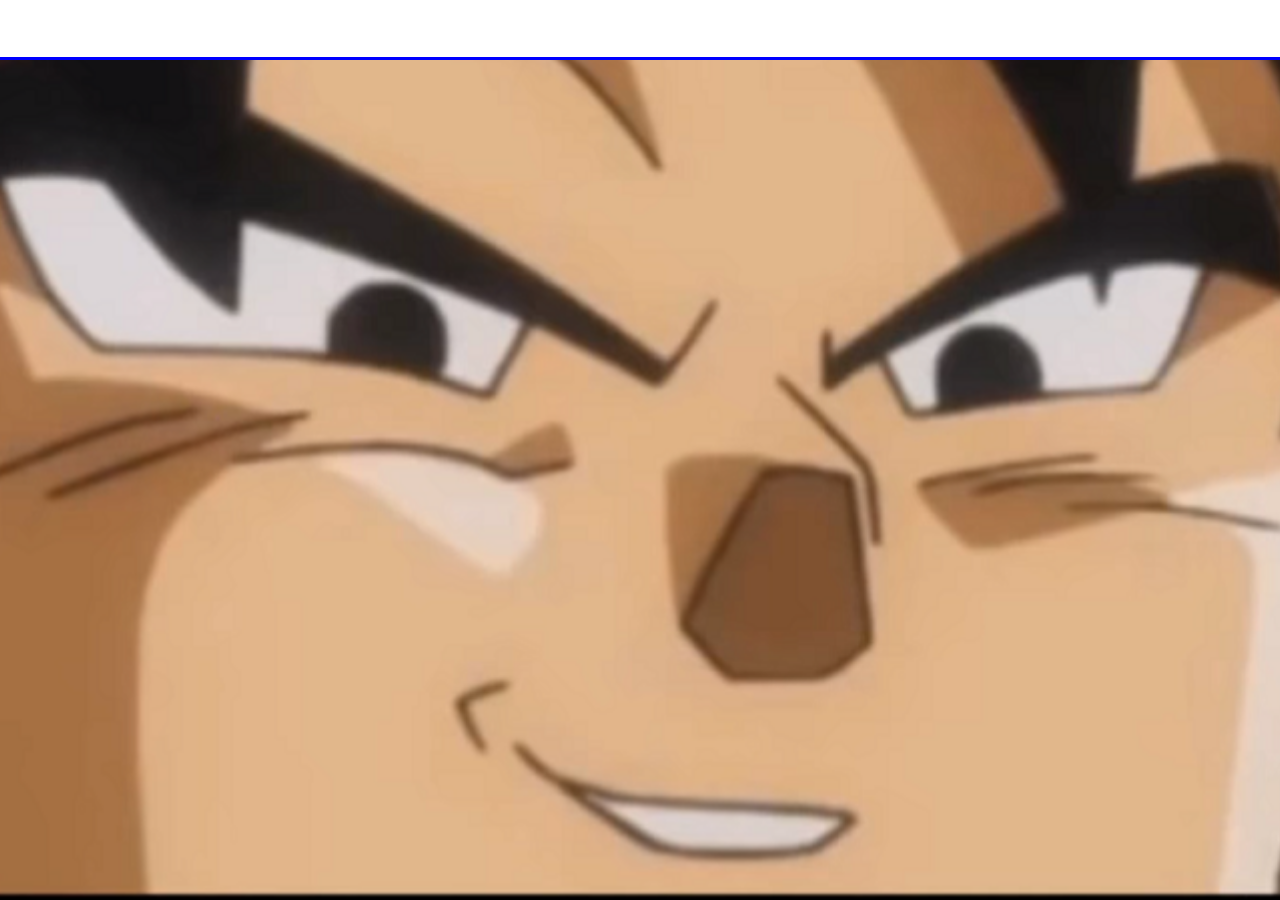
==== blog.html @ 5bc9b345 "new blog placeholder, new background image script" ====
<!DOCTYPE html>
<html id ="smug">
    <header>
        <title>Smug</title>
        <meta charset="utf-8">
        <link href ="styles/style.css" rel="stylesheet" type ="text/css">
    </header>
    <body>

    </body>
</html>
---- styles/style.css ----
html,body{
		margin: 0;
		padding: 0;
}

body{
		width: 100%;
		min-height: 100vh;
		background-image: url("../images/background.jpg");
		background-size: cover;
		background-position: center;
		background: #fff;
}

header{
	border-bottom: 3px solid blue;
	background-color: #fff;
	padding-right: 3rem;
	padding-left: 3rem;
	width: 100%;
	height: 60px;
	text-align: center;
	position: fixed;
}

.icon {
  display: inline-block;
  width: 60px;
  height: 60px;
  stroke-width: 0;
  stroke: currentColor;
  fill: currentColor;
  
}
:root{
	font-family: Arial, Helvetica, sans-serif;
	font-size: 14pt;
	color: #031d26;
}
*{
	box-sizing: border-box;
}
header svg{
	display: inline-block;
	height: 54px;
	width: auto;
	cursor: pointer;
}
main{
	flex: 1 0 auto;
	padding-top: 60px;
	width: 100%;
	display: block;
}
#WhoAmI{
	background-size:  cover;
	background-repeat: no-repeat;
	background-position: center top;
	padding: 3rem;
	background-image: url("../images/jackrussel.jpg");
	display: flex;
	justify-content: flex-end;
	align-items: center;
	color: #fff;
	height: 610px;
	max-height: 100vh-60px;
	width: auto;
	
}
main section > h1:first-child{
	margin-top:0;
}
.content{
	text-shadow: 0px 2px 3px #031d26;
}

.content p{
	
	margin:0;
}
.content span{
	font-size: 2rem;
	font-weight: 500;
}
header nav{
	display: inline-block;
	position: absolute;
	right: 3rem;
	
}
header nav ul{
	list-style-type: none;
	display: flex;
	justify-content: flex-end;
	margin: 0;
	padding: 0;
}
header nav li{

	font-size: 12pt;
}
header nav ul li a{
	display:inline-block;
	color: inherit;
	background: transparent;
	transition: all 300ms ease-in-out;
	text-decoration: none;
	line-height: 57px;
	height: 57px;
	padding: 0 10px;
	margin: 0 5px;
	letter-spacing: .05rem;
	text-transform: uppercase;
}
a:hover, a:active{
	background-color:#95afc0;
	color: #fff;
	cursor: pointer;
}
.sectionTitle{
	text-align: center;
	margin: 1rem 0 3rem;

}
.sectionTitle span{
	display: inline-block;
	position: relative;
}

main #projects .sectionTitle span::before{
	content: " ";
	display: block;
	background-color: blue;
	width: 2rem;
	height: 5px;
	position: absolute;
	top: calc(50% - 2px);
	bottom: calc(50% - 2px);
	right: -3rem;
	border-radius: 2px 0 0 2px;
}

main #projects .sectionTitle span::after{
	content: " ";
	display: block;
	background-color: blue;
	width: 2rem;
	height: 5px;
	position: absolute;
	top: calc(50% - 2px);
	bottom: calc(50% - 2px);
	left: -3rem;
	border-radius: 0 2px 2px 0;
}

#smug body{
	background-image: url("../images/12d.png");
	background-size: cover;
	background-position: center;
	background-repeat: no-repeat;
	content: "Dragonball Super: Goku Black Smugface";
	height: 500px;
	width: auto;
}
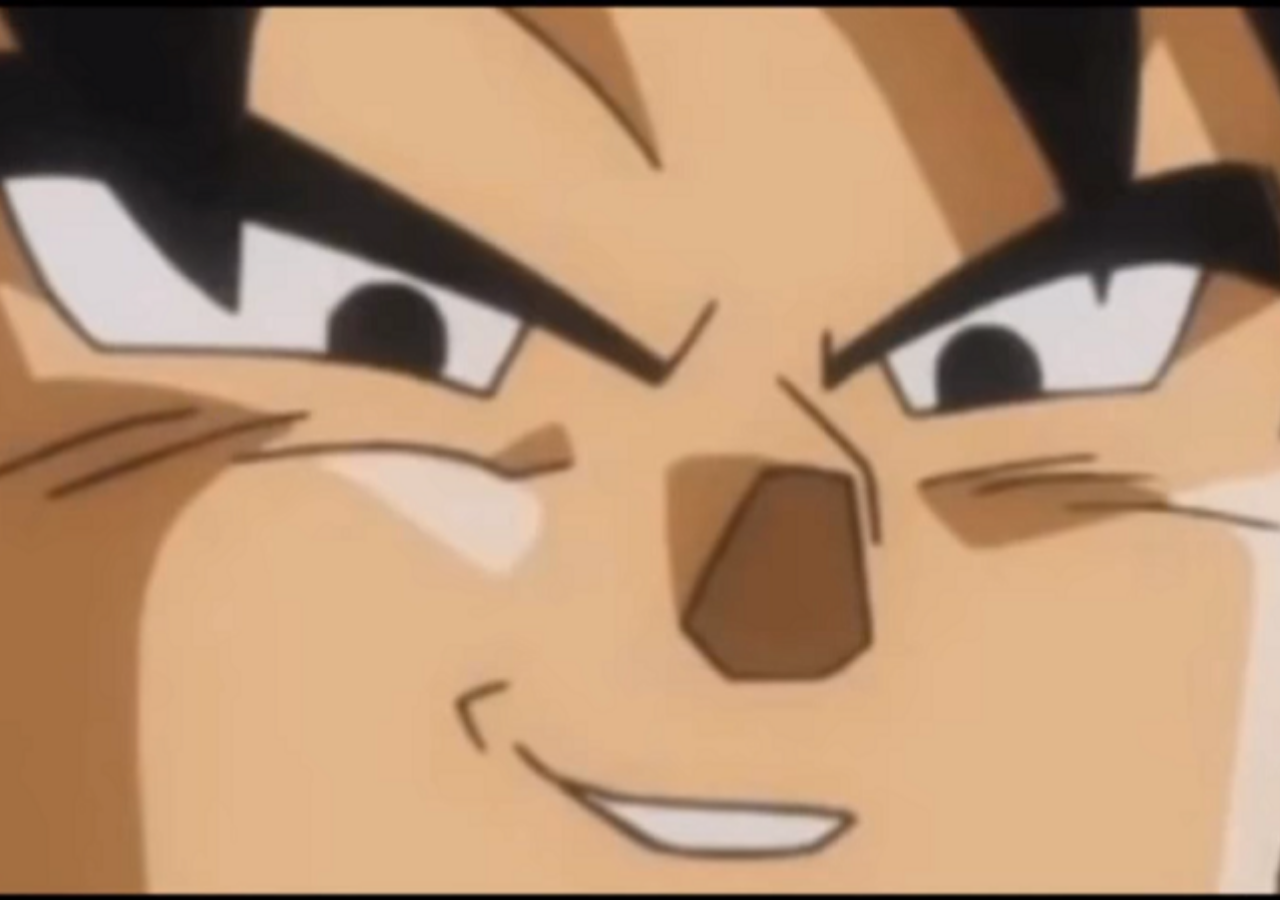
==== commit 26bf0236: "blogs suck" ====
--- a/blog.html
+++ b/blog.html
@@ -1,11 +1,11 @@
 <!DOCTYPE html>
 <html id ="smug">
-    <header>
-        <title>Smug</title>
-        <meta charset="utf-8">
-        <link href ="styles/style.css" rel="stylesheet" type ="text/css">
-    </header>
+    <head>
+            <title>Smug</title>
+            <meta charset="utf-8">
+            <link href ="styles/style.css" rel="stylesheet" type ="text/css">
+    </head>
     <body>
-
+        
     </body>
 </html>--- a/styles/style.css
+++ b/styles/style.css
@@ -9,18 +9,19 @@
 		background-image: url("../images/background.jpg");
 		background-size: cover;
 		background-position: center;
-		background: #fff;
+		background: #D3DDE3;
 }
 
 header{
-	border-bottom: 3px solid blue;
-	background-color: #fff;
+	border-bottom: 3px solid #3498db;
+	background-color: white;
 	padding-right: 3rem;
 	padding-left: 3rem;
 	width: 100%;
 	height: 60px;
 	text-align: center;
 	position: fixed;
+	z-index: 10;
 }
 
 .icon {
@@ -58,12 +59,13 @@
 	background-position: center top;
 	padding: 3rem;
 	background-image: url("../images/jackrussel.jpg");
+	background-attachment: fixed;
 	display: flex;
 	justify-content: flex-end;
 	align-items: center;
 	color: #fff;
 	height: 610px;
-	max-height: 100vh-60px;
+	max-height: calc(100vh-60px);
 	width: auto;
 	
 }
@@ -112,7 +114,11 @@
 	letter-spacing: .05rem;
 	text-transform: uppercase;
 }
-a:hover, a:active{
+header nav ul li a:link, a:visited{
+	color: black;
+}
+
+header nav ul li a:hover, a:active{
 	background-color:#95afc0;
 	color: #fff;
 	cursor: pointer;
@@ -125,32 +131,36 @@
 .sectionTitle span{
 	display: inline-block;
 	position: relative;
+	font-weight: 400;
+	text-transform: uppercase;
+	letter-spacing: 1px;
+	font-size: 1.2rem;
 }
 
 main #projects .sectionTitle span::before{
 	content: " ";
 	display: block;
-	background-color: blue;
+	background-color: #3498db;
 	width: 2rem;
 	height: 5px;
 	position: absolute;
 	top: calc(50% - 2px);
 	bottom: calc(50% - 2px);
 	right: -3rem;
-	border-radius: 2px 0 0 2px;
+	border-radius: 2px 2px 2px 2px;
 }
 
 main #projects .sectionTitle span::after{
 	content: " ";
 	display: block;
-	background-color: blue;
+	background-color: #3498db;
 	width: 2rem;
 	height: 5px;
 	position: absolute;
 	top: calc(50% - 2px);
 	bottom: calc(50% - 2px);
 	left: -3rem;
-	border-radius: 0 2px 2px 0;
+	border-radius: 2px 2px 2px 2px;
 }
 
 #smug body{
@@ -164,4 +174,105 @@
 }
 
 
-
+main #projects .content{
+	max-width: 1000px;
+	margin: 0 auto;
+	display: block;
+}
+
+main #projects .content article{
+	display: flex;
+	background: #fff;
+	border-radius: 3px;
+	box-shadow: 0px 2px 3px rgba(0,0,0,0.4);
+}
+main #projects .projectImage{
+	padding-bottom:25%;
+	width: 25%;
+	position: relative;
+	height: 0;
+	box-shadow: 2px 0px 3px rgba(0,0,0,0.1);
+}
+main #projects .projectContent{
+	display: inline-block;
+	width: 75%;
+	padding: 2rem;
+	text-shadow:none;
+	
+}
+main #projects .projectlink a:link, a:visited{
+	text-decoration: none;
+	color: black;
+	transition: 300ms ease-in-out;
+
+}
+
+main #projects .projectlink a:hover, a:active{
+	color: #3498db;
+	background-color: transparent;
+}
+
+main #projects .projectlink {
+	display: flex;
+	list-style: none;
+	margin-top: 2rem;
+	margin-bottom: 0;
+	padding: 0;
+	justify-content: space-around;
+}
+main #projects .projectContent h3{
+	font-size: 2.0rem;
+	margin-bottom: 0;
+	padding-bottom: 1rem;
+}
+main #projects .projectContent li{
+	display: inline;
+
+}
+main #projects .projectContent ul{
+	display: flex;
+	margin-top: 32px;
+}
+.projectDescription{
+	font-size: 12pt;
+}
+
+.spacer{
+	height: 2rem;
+	width: 100%;
+	display: inline-block;
+}
+#projects{
+	padding: 3rem;
+}
+
+.projectImage img{
+	width: 100%;
+	height: auto;
+}
+#contactInfo{
+	max-width: 1000px;
+	margin: 0 auto;
+	border-radius: 3px;
+	box-shadow: 0 2px 3px rgba(0,0,0,0.4);
+
+}
+
+#contactInfo h3{
+	width: 100%;
+	background-color: white;
+	margin-top: 1rem;
+	padding: 1rem;
+	font-size: 14pt;
+	font-weight: 100;
+	margin-bottom: 0;
+}
+#contactInfo h3 a:link, a:visited{
+	text-decoration: none;
+	color: #3498db;
+}
+
+#contactInfo h3 a:hover, a:active{
+	text-decoration: underline;
+}
+
